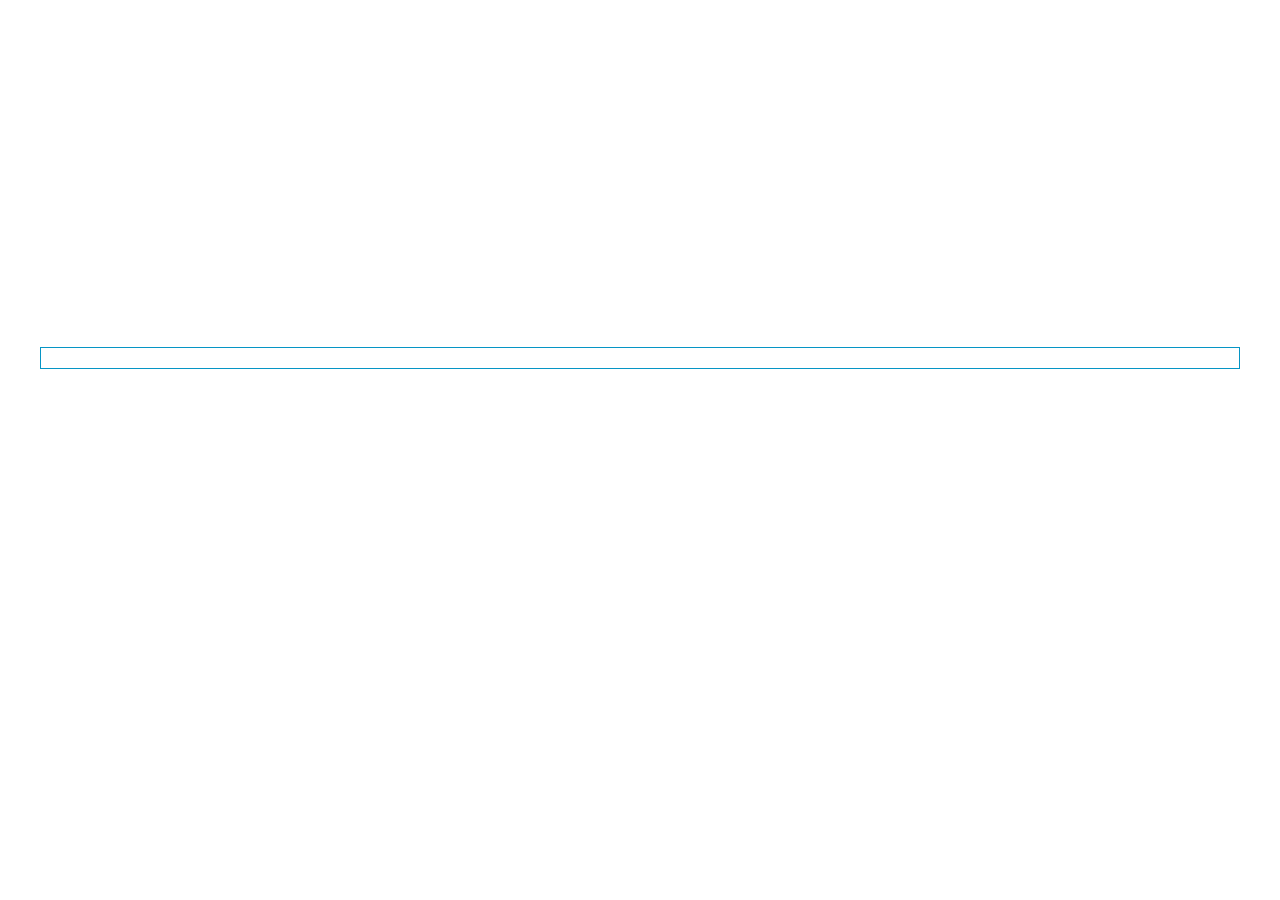
==== LinearProgressBar.html @ 1c281b48 "adding new changes" ====
<!DOCTYPE html>
<html>

<head>
    <title>Linear Progress Bar</title>
</head>
<style>
    .progress {
        width: 1200px;
        height: 22px;

        color: rgb(99, 178, 220);
        border: 1.5px solid rgb(6, 149, 197);
        position: relative;
    }

    .progress::before {
        content: "";
        position: absolute;
        margin: 3px;
        inset: 0 100% 0 0;
        border-radius: inherit;
        background: currentColor;
        animation: p6 10s infinite;
    }

    @keyframes p6 {
        100% {
            inset: 0
        }
    }

     body {
        display: grid;
        grid-template-columns: repeat(auto-fit, minmax(250px, 1fr));
        grid-auto-rows: 700px;
        place-items: center;
    } 

    * {
        box-sizing: border-box;
    }
</style>

<body>
    <div class="progress"></div>
</body>

</html>
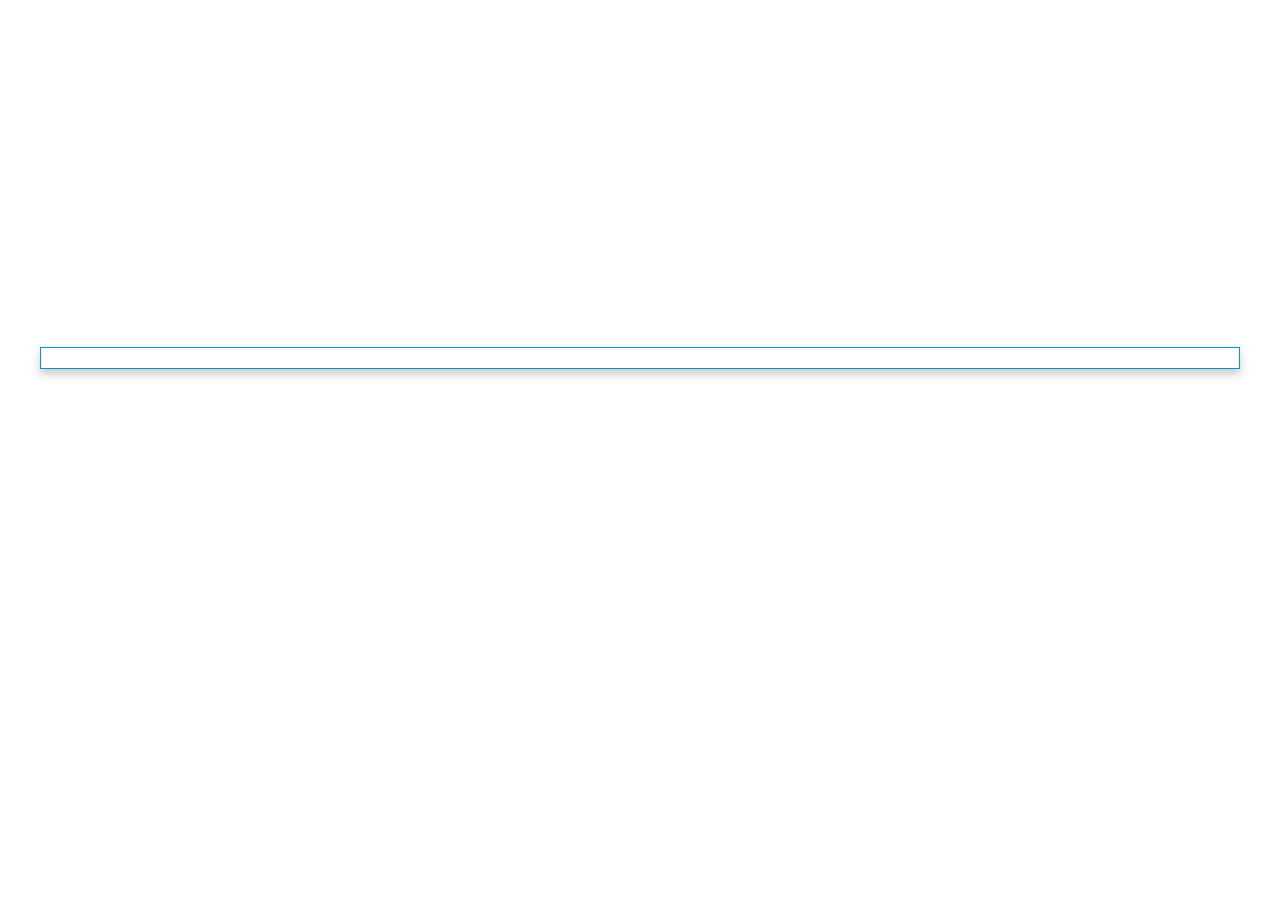
==== commit 5672d674: "commit" ====
--- a/LinearProgressBar.html
+++ b/LinearProgressBar.html
@@ -12,6 +12,7 @@
         color: rgb(99, 178, 220);
         border: 1.5px solid rgb(6, 149, 197);
         position: relative;
+        box-shadow: 0 5px 10px rgba(53, 52, 52, 0.267);
     }
 
     .progress::before {
@@ -21,7 +22,7 @@
         inset: 0 100% 0 0;
         border-radius: inherit;
         background: currentColor;
-        animation: p6 10s infinite;
+        animation: p6 8s infinite;
     }
 
     @keyframes p6 {
